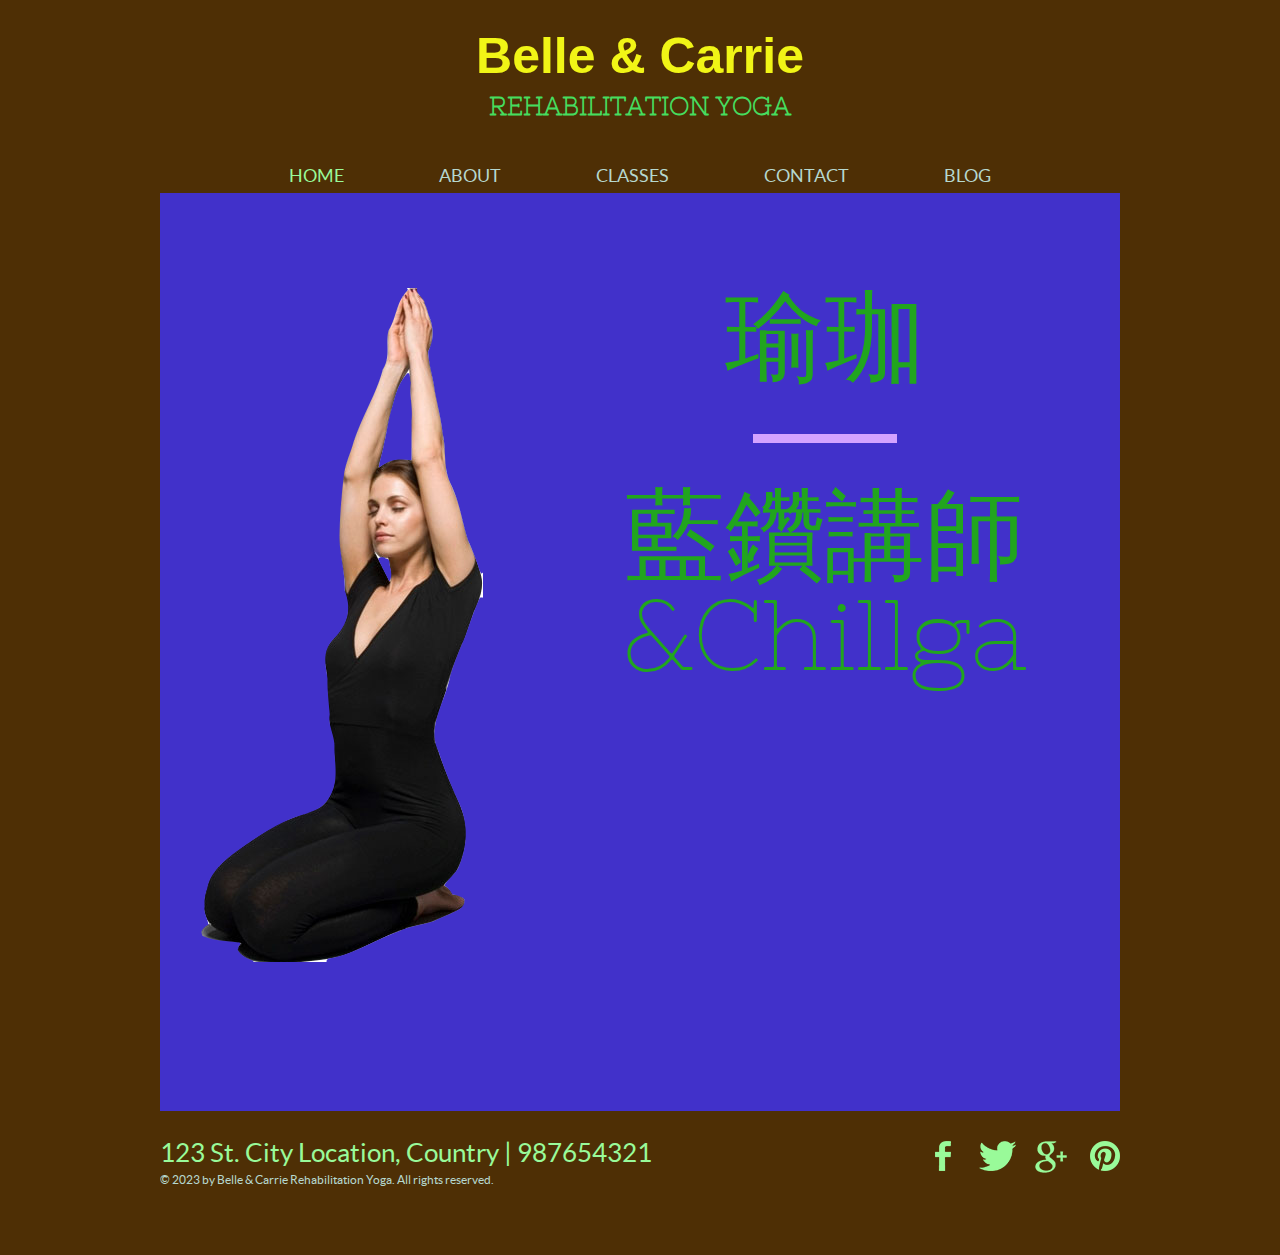
==== index.html @ e402a3ff "v1.1" ====
<!DOCTYPE html>
<!-- Website template by freewebsitetemplates.com -->
<html>
<head>
	<meta charset="UTF-8">
	<meta name="viewport" content="user-scalable=0, width=device-width, initial-scale=1.0, maximum-scale=1.0, minimum-scale=1.0">
	<title>Belle &amp; Carrie Rehabilitation Yoga Web Template</title>
	<link rel="stylesheet" type="text/css" href="css/style.css">
	<link rel="stylesheet" type="text/css" href="css/mobile.css">
	<script type='text/javascript' src='js/mobile.js'></script>
</head>
<body>
	<div id="header">
		<h1><a href="index.html">Belle &amp; Carrie <span>Rehabilitation Yoga</span></a></h1>
		<ul id="navigation">
			<li class="current">
				<a href="index.html">Home</a>
			</li>
			<li>
				<a href="about.html">About</a>
			</li>
			<li>
				<a href="classes.html">Classes</a>
				<ul>
					<li>
						<a href="instructors.html">Instructors</a>
					</li>
				</ul>
			</li>
			<li>
				<a href="contact.html">Contact</a>
			</li>
			<li>
				<a href="blog.html">Blog</a>
			</li>
		</ul>
	</div>
	<div id="body">
		<div id="tagline">
			<h1>瑜珈</h1>
			<p>
				藍鑽講師&Chillga
			</p>
		</div>
		<img src="images/lady-in-yoga.png" alt="lady doing yoga" class="figure">
	</div>
	<div id="footer">
		<div>
			<span>123 St. City Location, Country | 987654321</span>
			<p>
				&copy; 2023 by Belle &amp; Carrie Rehabilitation Yoga. All rights reserved.
			</p>
		</div>
		<div id="connect">
			<a href="https://freewebsitetemplates.com/go/facebook/" id="facebook" target="_blank">Facebook</a>
			<a href="https://freewebsitetemplates.com/go/twitter/" id="twitter" target="_blank">Twitter</a>
			<a href="https://freewebsitetemplates.com/go/googleplus/" id="googleplus" target="_blank">Google&#43;</a>
			<a href="https://freewebsitetemplates.com/go/pinterest/" id="pinterest" target="_blank">Pinterest</a>
		</div>
	</div>
</body>
</html>
---- css/style.css ----
/* Template by freewebsitetemplates.com */
body {
	background: #4e2f05;
	color: #315f52;
	font-family: 'latoregular';
	font-size: 14px;
	margin: 0;
	padding: 0;
}

@font-face {
	font-family: 'latoregular';
	src: url('../fonts/lato-regular-webfont.eot');
	src: url('../fonts/lato-regular-webfont.eot?#iefix') format('embedded-opentype'),
		url('../fonts/lato-regular-webfont.woff') format('woff'),
		url('../fonts/lato-regular-webfont.ttf') format('truetype'),
		url('../fonts/lato-regular-webfont.svg#latoregular') format('svg');
	font-weight: normal;
	font-style: normal;
}

@font-face {
	font-family: 'nixie_oneregular';
	src: url('../fonts/nixieone-regular-webfont.eot');
	src: url('../fonts/nixieone-regular-webfont.eot?#iefix') format('embedded-opentype'),
		url('../fonts/nixieone-regular-webfont.woff') format('woff'),
		url('../fonts/nixieone-regular-webfont.ttf') format('truetype'),
		url('../fonts/nixieone-regular-webfont.svg#nixie_oneregular') format('svg');
	font-weight: normal;
	font-style: normal;
}

a {
	outline: none;
}

img {
	border: none;
}

p {
	line-height: 30px;
	margin: 0;
}

p a {
	color: #315f52;
}

p a:hover {
	color: #451374;
}

#header {
	margin: 0 auto;
	max-width: 960px;
}

#header h1 {
	font-size: 50px;
	font-weight: normal;
	line-height: 50px;
	margin: 0;
	padding: 30px 0;
	text-align: center;
}

#header h1 a {
	color: #f1f516;
	text-decoration: none;
	font-weight: bold;
	font-family: 'Gill Sans', 'Gill Sans MT', Calibri, 'Trebuchet MS', sans-serif;
}

#header h1 a span {
	color: #46dd5f;
	display: block;
	font-family: 'nixie_oneregular';
	font-size: 26px;
	text-transform: uppercase;
}

#header ul#navigation {
	list-style: none;
	margin: 0;
	padding: 0;
	text-align: center;
}

#header ul#navigation li {
	display: inline;
	line-height: 30px;
	position: relative;
}

#header ul#navigation li a {
	color: #b6d8cf;
	font-size: 18px;
	padding: 0 46px;
	text-align: center;
	text-decoration: none;
	text-transform: uppercase;
}

#header ul#navigation li a:hover,
#header ul#navigation li.current ul li a:hover {
	color: #d3a3ff;
}

#header ul#navigation li.current a {
	color: #99fa99;
}

#header ul#navigation li ul {
	display: none;
	left: 0;
	list-style: none outside none;
	margin: 0;
	padding: 11px 0 0;
	position: absolute;
	top: 12px;
}

#header ul#navigation li:hover ul {
	display: block;
}

#header ul#navigation li ul li {
	background: #077054;
	display: block;
	height: 46px;
	line-height: 46px;
}

#header ul#navigation li ul li a {
	padding: 0 20px;
}

#header ul#navigation li.current ul li a {
	color: #b6d8cf;
}

#body {
	background: #4131ca;
	margin: 1px auto 0;
	max-width: 880px;
	min-height: 827px;
	overflow: hidden;
	padding: 45px 40px 46px;
}

#body>h2 {
	color: #21a51e;
	font-family: 'nixie_oneregular';
	font-size: 35px;
	font-weight: normal;
	line-height: 30px;
	margin: 0;
	padding: 0 0 44px;
}

#body img.figure {
	display: block;
	float: left;
	margin: 50px 38px 46px 0;
	max-width: 100%;
	width: auto;
}

#body div#tagline {
	float: right;
	margin: 50px 0 0 25px;
	max-width: 510px;
}

#body div#tagline h1 {
	background: url(../images/bg-separator.png) no-repeat center bottom;
	color: #21a51e;
	font-family: 'nixie_oneregular';
	font-size: 100px;
	font-weight: normal;
	line-height: 100px;
	margin: 0;
	padding: 0 0 55px;
	text-align: center;
	text-transform: uppercase;
}

#body div#tagline p {
	color: #21a51e;
	font-family: 'nixie_oneregular';
	font-size: 100px;
	line-height: 100px;
	padding: 43px 0 0;
	text-align: center;
}

#body div.content {
	overflow: hidden;
}

#body div.content>div {
	float: left;
	width: 510px;
}

#body div.content h3,
#body form h3,
#body ul.blog li h3 {
	font-family: 'nixie_oneregular';
	font-size: 23px;
	font-weight: normal;
	line-height: 30px;
	margin: 0;
	padding: 25px 0 0;
}

#body div.content h3:first-child,
#body div.content div div.section:first-child {
	padding: 0;
}

#body div.content img.figure {
	margin: 0 38px 46px 0;
}

#body div.content div div.section {
	padding: 55px 0 0;
	width: 430px;
}

#body div.content div div.section span {
	display: block;
	line-height: 30px;
}

#body div.content div ul {
	list-style: none;
	margin: 0;
	overflow: hidden;
	padding: 0 0 65px;
}

#body div.content div ul li {
	float: left;
	margin: 0 0 0 83px;
	width: 207px;
}

#body div.content div ul li:first-child {
	margin: 0;
}

#body div.content div ul li img {
	display: block;
	max-width: 100%;
	width: auto;
}

#body div.content div ul li h4 {
	font-family: 'nixie_oneregular';
	font-size: 18px;
	font-weight: normal;
	margin: 0;
	padding: 12px 0 0;
	text-align: center;
}

#body form {
	margin: 25px auto 0;
	overflow: hidden;
	width: 460px;
}

#body form label {
	display: block;
	padding: 15px 0 0;
}

#body form label span {
	display: block;
	line-height: 27px;
	padding: 0 0 5px
}

#body form label input {
	background: #d1d3d4;
	border: 1px solid #b6d8cf;
	color: #315f52;
	display: block;
	font-family: 'latoregular';
	font-size: 14px;
	height: 46px;
	line-height: 46px;
	padding: 0 5px;
	width: 448px;
}

#body form label textarea {
	background: #d1d3d4;
	border: 1px solid #b6d8cf;
	color: #315f52;
	display: block;
	font-family: 'latoregular';
	font-size: 14px;
	height: 250px;
	line-height: 30px;
	overflow: auto;
	padding: 0 5px;
	resize: none;
	width: 448px;
}

#body form input#send {
	background: #077054;
	border: none;
	border-radius: 5px;
	color: #99fa99;
	cursor: pointer;
	font-family: 'latoregular';
	font-size: 14px;
	float: right;
	height: 30px;
	margin: 8px 0 0;
	width: 50px;
}

#body form input#send:hover {
	background: #d3a3ff;
	color: #000000;
}

#body ul.blog {
	list-style: none;
	margin: 0;
	padding: 0;
}

#body ul.blog li {
	overflow: hidden;
	padding: 104px 100px 0 0;
}

#body ul.blog li:first-child {
	padding: 0 100px 0 0;
}

#body ul.blog li img {
	display: block;
	float: left;
	margin: 0 20px 0 0;
	max-width: 100%;
	width: auto;
}

#body ul.blog li h3 {
	line-height: 20px;
	padding: 0 0 8px;
}

#body ul.blog li h3 a,
#body div.content div.sidebar ul li h4 a {
	color: #315f52;
	text-decoration: none;
}

#body ul.blog li h3 a:hover,
#body div.content div.sidebar ul li h4 a:hover {
	text-decoration: underline;
}

#body ul.blog li span,
#body div.content div.article span,
#body div.content div.sidebar ul li span {
	display: block;
	line-height: 30px;
}

#body div.content div.article {
	width: 570px;
}

#body div.content div.article img {
	display: block;
	margin: 0 0 9px;
	max-width: 100%;
	width: auto;
}

#body div.content div.article p {
	padding: 0 0 30px;
}

#body div.content div.sidebar {
	float: left;
	margin: 0 0 0 50px;
	width: 259px;
}

#body div.content div.sidebar ul {
	padding: 20px 0 0;
}

#body div.content div.sidebar ul li {
	border-top: 1px solid #88b4a8;
	float: none;
	margin: 0;
	padding: 18px 0 28px;
	width: auto;
}

#body div.content div.sidebar ul li:first-child {
	border: none;
	padding: 0 0 28px;
}

#body div.content div.sidebar ul li h4 {
	line-height: 30px;
	text-align: left;
}

#footer {
	margin: 0 auto;
	max-width: 960px;
	overflow: hidden;
	padding: 30px 0 60px;
}

#footer div {
	float: left;
	width: 500px;
}

#footer div span {
	color: #99fa99;
	display: block;
	font-size: 26px;
	line-height: 24px;
}

#footer div p {
	color: #b6d8cf;
	font-size: 12px;
	line-height: 30px;
}

#footer div#connect {
	float: right;
	overflow: hidden;
	width: auto;
}

#footer div#connect a {
	background: url(../images/icons.png) no-repeat;
	display: block;
	float: left;
	text-indent: -99999px;
}

#footer div#connect a#facebook {
	background-position: 0 0;
	height: 30px;
	width: 16px;
}

#footer div#connect a#twitter {
	background-position: 0 -30px;
	height: 30px;
	margin: 0 0 0 28px;
	width: 37px;
}

#footer div#connect a#googleplus {
	background-position: 0 -61px;
	height: 32px;
	margin: 0 0 0 19px;
	width: 32px;
}

#footer div#connect a#googleplus {
	background-position: 0 -61px;
	height: 32px;
	margin: 0 0 0 19px;
	width: 32px;
}

#footer div#connect a#pinterest {
	background-position: 0 -94px;
	height: 30px;
	margin: 0 0 0 23px;
	width: 30px;
}
---- css/mobile.css ----
/* Website template by freewebsitetemplates.com */
@media only screen and (max-width : 918px) {
	html {
		-webkit-text-size-adjust: none;
	}
	#mobile-navigation {
		background: url(../images/mobile/mobile-menu.png) no-repeat 0 0;
		display: block;
		height: 50px;
		margin: 0;
		padding: 0;
		position: absolute;
		right: 0;
		top: 20px;
		width: 50px;
		z-index: 1001;
	}
	#header ul#navigation {
		background: url(../images/mobile/bg-mobile.png);
		border: 1px solid #99fa99;
		display: none;
		font-size: 1.5625em;
		height: auto;
		left: 0;
		margin: 0 auto;
		position: absolute;
		padding: 0;
		top: 71px;
		transition: all .5s ease-in-out;
		width: 100%;
		z-index: 1001;
	}
	#header ul#navigation li {
		background: none;
		display: block;
		float: none;
		height: auto;
		line-height: normal;
		margin: 0;
		padding: 0;
		text-align: center;
		width: 100%;
	}
	#header ul#navigation li:first-child,
	#header ul#navigation li ul li:first-child {
		border: none;
		width: 100%;
	}
	#header ul#navigation li a {
		background: none;
		border-top: 1px solid #99fa99;
		color: #ffffff;
		display: block;
		font-family: Arial;
		font-size: 0.8125em;
		font-weight: normal;
		height: 49px;
		line-height: 49px;
		padding: 0 15px;
		text-align: left;
		width: auto;
	}
	#header ul#navigation li span {
		background: transparent url(../images/mobile/mobile-expand.png) no-repeat;
		border-left: 1px solid #99fa99;
		border-top: 1px solid #99fa99;
		display: block;
		height: 49px;
		position: absolute;
		right: 0;
		top: 0;
		width: 50px;
	}
	#header ul#navigation li.current span {
		background: url(../images/mobile/mobile-expand.png) no-repeat;
	}
	#header ul#navigation li.current ul li a {
		background: none;
		color: #ffffff;
	}
	#header ul#navigation li a:hover,
	#header ul#navigation li.current ul li a:hover,
	#header ul#navigation li.current a {
		background: rgba(153, 250, 153, 0.8);
		color: #ffffff;
	}
	#header ul#navigation > li:first-child > a {
		border: none;
	}
	#header ul#navigation li ul {
		border: 0;
		display: none;
		left: 0;
		margin: 0;
		opacity: 1;
		padding: 0;
		position: relative;
		top: 0;
		width: 100%;
	}
	#header ul#navigation li ul,
	#header ul#navigation li:hover ul {
		display: none;
	}
	#header ul#navigation li ul li {
		background: none;
		height: auto;
		line-height: normal;
		padding: 0;
		text-align: left;
	}
	#header ul#navigation li ul li a {
		padding: 0 30px;
	}
	#header {
		position: relative;
		width: 90%;
	}
	#header h1 {
		padding: 74px 0 0;
	}
	#body {
		margin: 20px auto 0;
		padding: 45px 0 46px;
		width: 90%;
	}
	#body div#tagline {
		float: none;
		margin: 20px auto 0;
		width: 90%;
	}
	#body div#tagline h1 {
		background-size: 37% auto;
		line-height: 1em;
		padding: 0 0 50px;
	}
	#body div#tagline p {
		font-size: 5em;
		line-height: 1.25em;
		padding: 43px 10px;
	}
	#body img.figure {
		float: none;
		margin: 0 auto;
		width: 70%;
	}
	#body > h2 {
		padding: 0 20px 30px;
	}
	#body div.content {
		padding: 0 20px;
	}
	#body div.content div,
	#footer div {
		float: none;
		width: auto;
	}
	#body div.content img.figure {
		margin: 0 auto;
	}
	#body div.content div div.section {
		padding: 30px 0 0;
		width: auto;
	}
	#body div.content div ul li {
		margin: 0 5%;
		width: 40%;
	}
	#body div.content div ul li:first-child {
		margin: 0 5%;
	}
	#body form {
		margin: 0 auto;
		padding: 0 20px;
		width: auto;
	}
	#body form h3,
	#body ul.blog li:first-child {
		padding: 0;
	}
	#body form label input,
	#body form label textarea {
		border-radius: 0;
		padding: 0 3%;
		-webkit-appearance: none;
		width: 93%;
	}
	#body form input#send {
		margin: 8px 2px 0 0;
		padding: 0;
		text-align: center;
		-webkit-appearance: none;
	}
	#body ul.blog {
		padding: 0 20px;
	}
	#body ul.blog li {
		padding: 30px 0 0;
	}
	#body ul.blog li img {
		margin: 0 0 20px;
		width: 100%;
	}
	#body ul.blog li h3 {
		line-height: 1.35em;
	}
	#body div.content div.article {
		width: auto;
	}
	#body div.content div.sidebar {
		float: none;
		margin: 0;
		width: auto;
	}
	#body div.content div.sidebar ul li:first-child {
		margin: 0;
	}
	#footer {
		padding: 20px 0;
		width: 90%;
	}
	#footer div span {
		line-height: 1.25em;
		text-align: center;
	}
	#footer div p {
		font-size: 1.125em;
		line-height: 1.65em;
		padding: 20px 0 0;
		text-align: center;
	}
	#footer div#connect {
		float: none;
		margin: 30px auto 0;
		max-width: 185px;
	}
}
@media screen
and (max-width : 320px) {
	#header h1 {
		font-size: 2.8125em;
	}
	#header h1 a span {
		font-size: 0.5em;
		line-height: 1.25em;
	}
	#body div#tagline h1 {
		font-size: 4.375em;
	}
	#body div#tagline p {
		font-size: 3.125em;
	}
	#footer div p {
		font-size: 1em;
	}
}
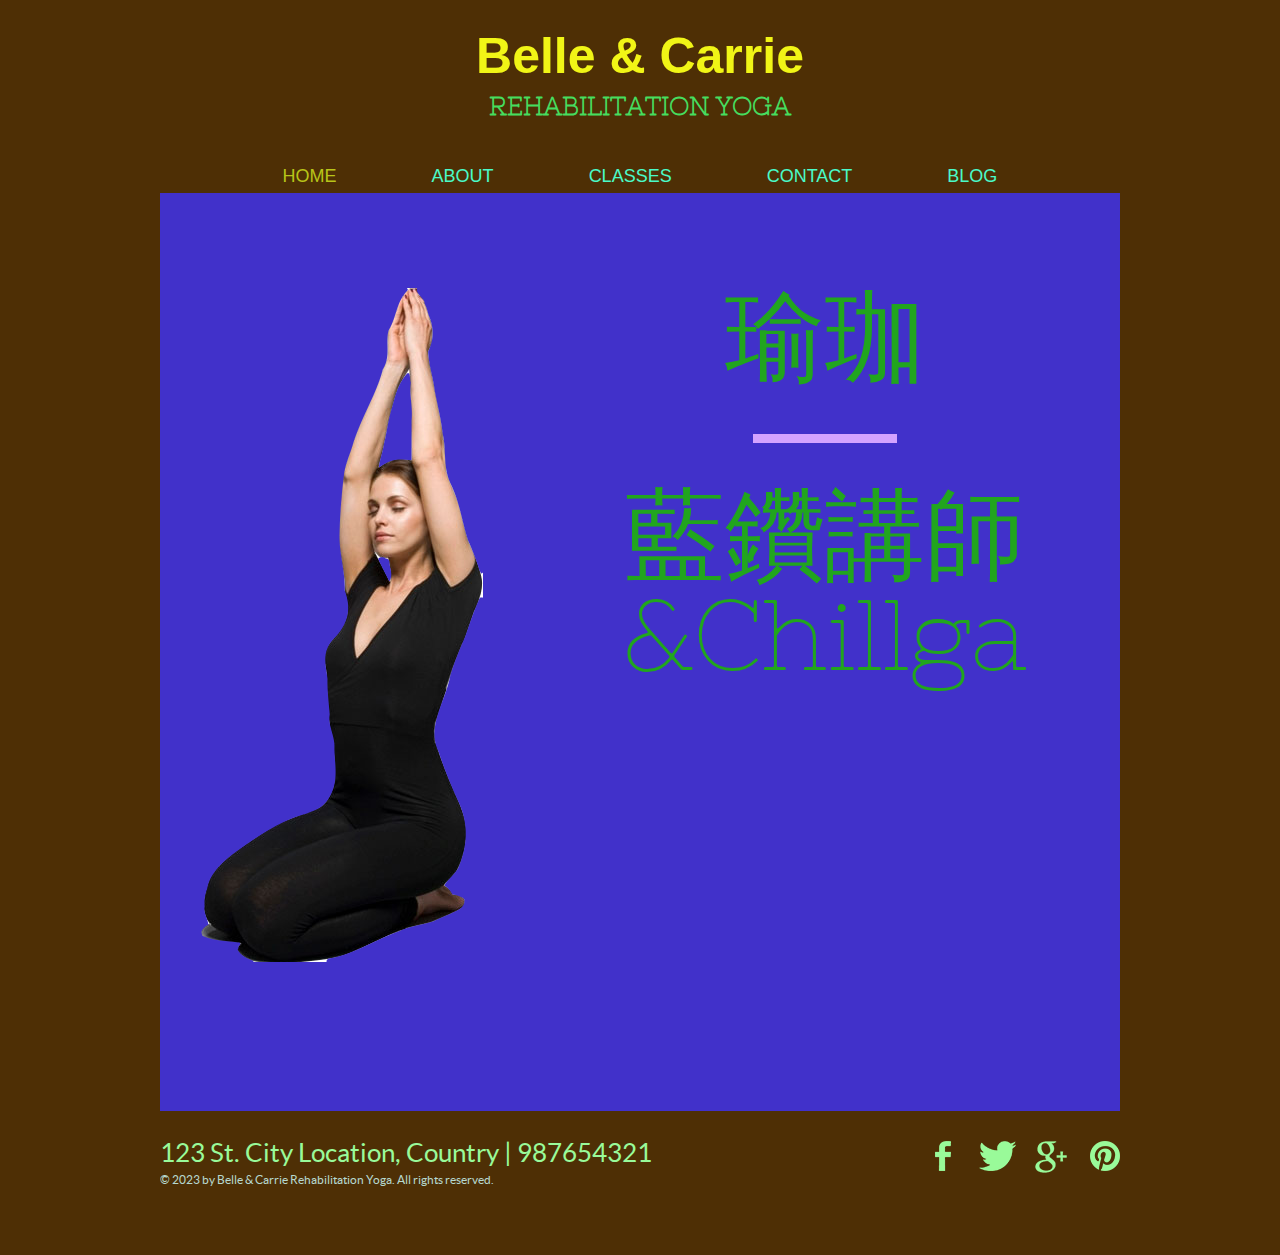
==== commit a11d2823: "1.2" ====
--- a/index.html
+++ b/index.html
@@ -42,7 +42,7 @@
 				藍鑽講師&Chillga
 			</p>
 		</div>
-		<img src="images/lady-in-yoga.png" alt="lady doing yoga" class="figure">
+		<img src="images/lady-in-yoga.png" alt="lady doing yoga" class="figure" onmouseover="this.src='images/lady-in-yoga.png'"onmouseout="this.src='images/lady-in-yoga.jpg'">
 	</div>
 	<div id="footer">
 		<div>
--- a/css/style.css
+++ b/css/style.css
@@ -94,21 +94,22 @@
 }
 
 #header ul#navigation li a {
-	color: #b6d8cf;
+	color: #4afac8;
 	font-size: 18px;
 	padding: 0 46px;
 	text-align: center;
 	text-decoration: none;
 	text-transform: uppercase;
+	font-family: 'Gill Sans', 'Gill Sans MT', Calibri, 'Trebuchet MS', sans-serif;
 }
 
 #header ul#navigation li a:hover,
 #header ul#navigation li.current ul li a:hover {
-	color: #d3a3ff;
+	color: #fa17b6;
 }
 
 #header ul#navigation li.current a {
-	color: #99fa99;
+	color: #b8c419;
 }
 
 #header ul#navigation li ul {
@@ -126,7 +127,7 @@
 }
 
 #header ul#navigation li ul li {
-	background: #077054;
+	background: #e06f23;
 	display: block;
 	height: 46px;
 	line-height: 46px;
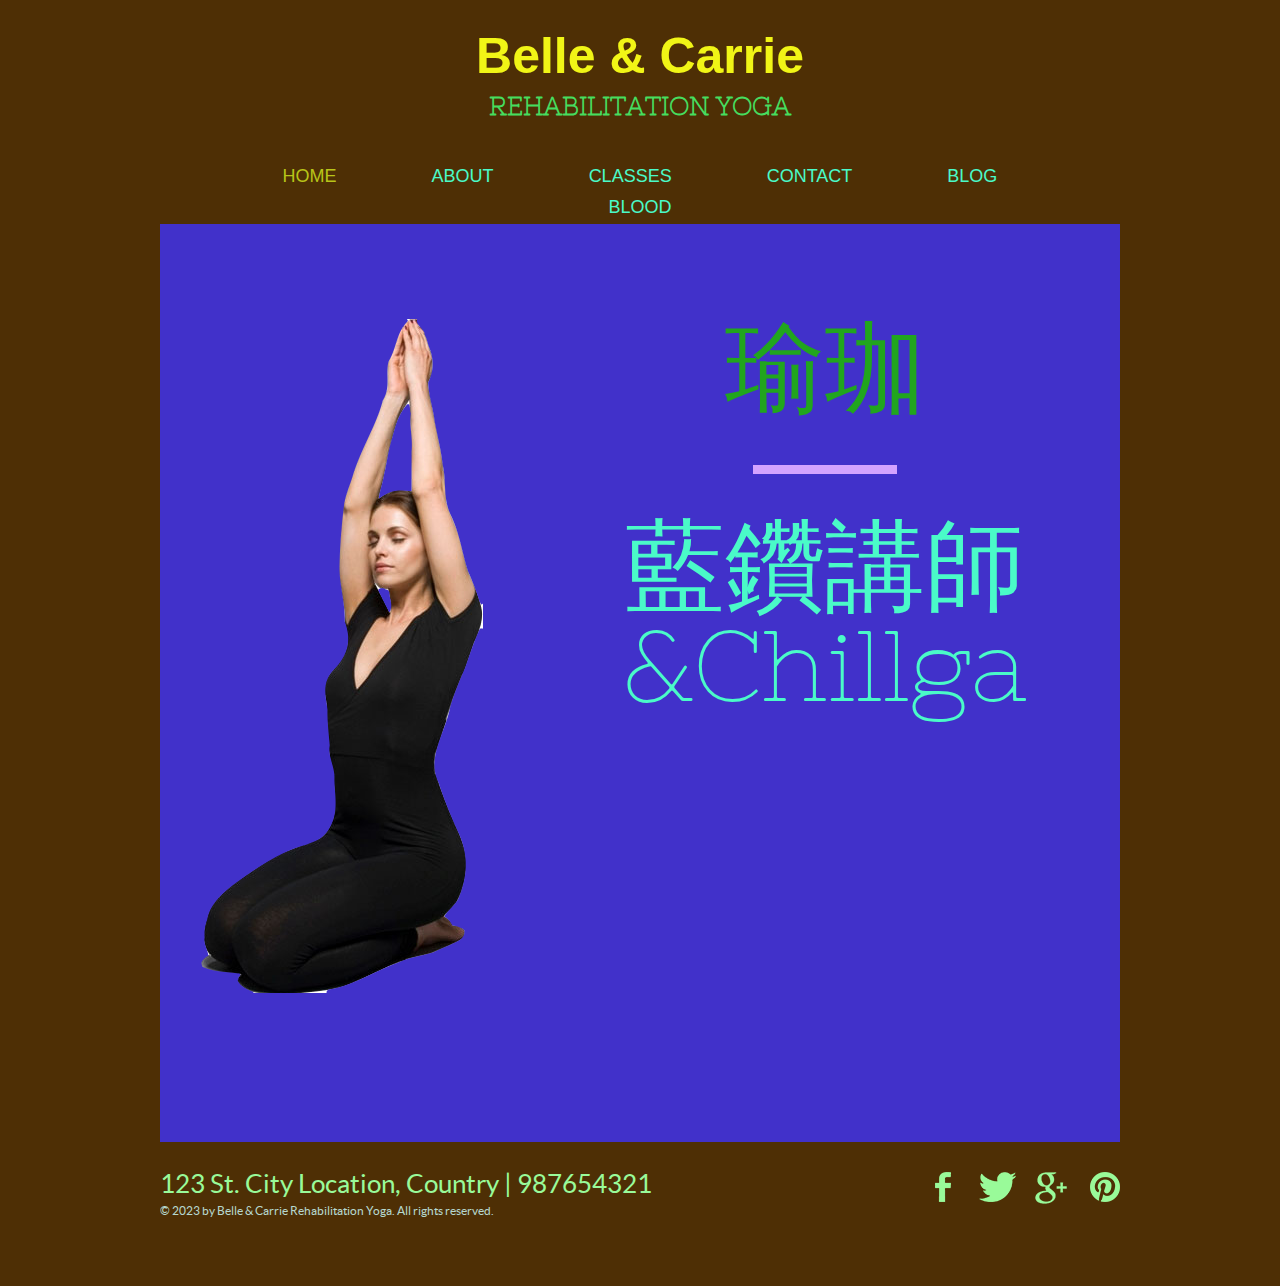
==== commit ba91e8b9: "1.8" ====
--- a/index.html
+++ b/index.html
@@ -33,6 +33,9 @@
 			<li>
 				<a href="blog.html">Blog</a>
 			</li>
+			<li>
+				<a href="contact-1.html">blood</a>
+			</li>
 		</ul>
 	</div>
 	<div id="body">
--- a/css/style.css
+++ b/css/style.css
@@ -151,7 +151,7 @@
 }
 
 #body>h2 {
-	color: #21a51e;
+	color: #60ad18;
 	font-family: 'nixie_oneregular';
 	font-size: 35px;
 	font-weight: normal;
@@ -188,7 +188,7 @@
 }
 
 #body div#tagline p {
-	color: #21a51e;
+	color: #4afac8;
 	font-family: 'nixie_oneregular';
 	font-size: 100px;
 	line-height: 100px;
